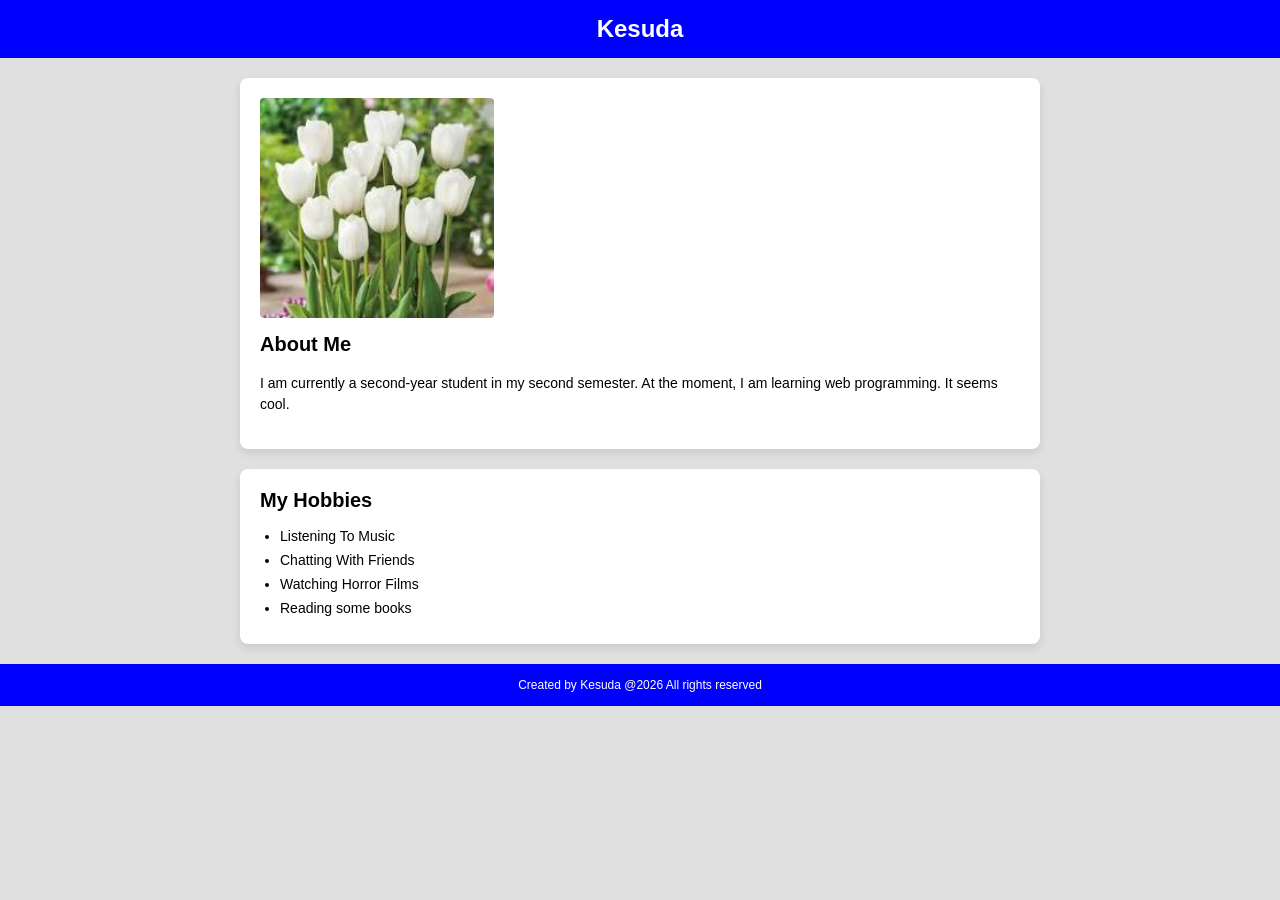
==== profile_3.html @ e7d2c42c "Deploy final profile card assignment layout" ====
<!DOCTYPE html>
<html lang="en">
<head>
    <meta charset="UTF-8">
    <meta name="viewport" content="width=device-width, initial-scale=1.0">
    <title>My Profile</title>
    <link rel="stylesheet" href="public/css/style.css">
</head>
<body>

    <header>
        <h1>Kesuda</h1>
    </header>

    <div class="content">
        <section class="biography">
            <img src="images/tulip.jpeg" alt="Profile Picture" class="profile-pic">
            <h2>About Me</h2>
            <p>I am currently a second-year student in my second semester. At the moment, I am learning web programming. It seems cool.</p>
        </section>

        <section class="achievements">
            <h2>My Hobbies</h2>
            <ul>
                <li>Listening To Music</li>
                <li>Chatting With Friends</li>
                <li>Watching Horror Films</li>
                <li>Reading some books</li>
            </ul>
        </section>
    </div>

    <footer>
        <p>Created by Kesuda @2026 All rights reserved</p>
    </footer>

</body>
</html>
---- public/css/style.css ----
body {
    margin: 0;
    padding: 0;
    font-family: Arial, Helvetica, sans-serif;
    background-color: #e0e0e0; 
}


header {
    background-color: #0000ff; 
    color: #ffffff;
    text-align: center;
    padding: 15px 0;
}

header h1 {
    margin: 0;
    font-size: 24px;
}


.content {
    max-width: 800px;
    margin: 20px auto; 
    padding: 0 15px;
}

.biography, .achievements {
    background-color: #ffffff; 
    padding: 20px;
    margin-bottom: 20px;
    border-radius: 8px; 
    box-shadow: 0 4px 8px rgba(0, 0, 0, 0.1); 
}


.profile-pic {
    height: 220px;
    width: auto;
    display: block;
    margin-bottom: 15px;
    border-radius: 4px;
}

h2 {
    margin-top: 0;
    font-size: 20px;
    color: #000000;
}

p {
    line-height: 1.5;
    font-size: 14px;
}

ul {
    padding-left: 20px;
    margin: 10px 0 0 0;
}

li {
    margin-bottom: 8px;
    font-size: 14px;
}


footer {
    background-color: #0000ff;
    color: #ffffff;
    text-align: center;
    padding: 12px 0;
    width: 100%;
}

footer p {
    margin: 0;
    font-size: 12px;
}
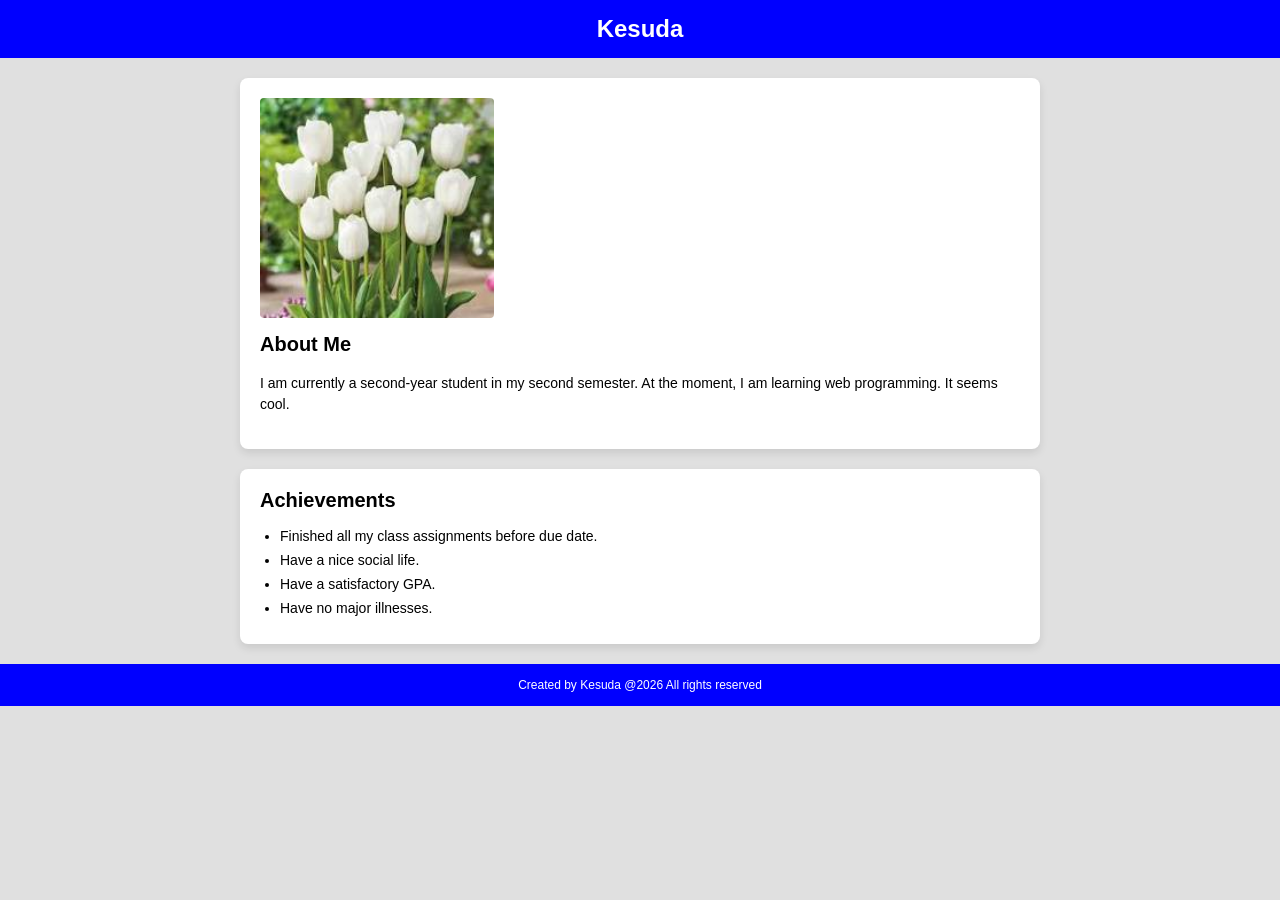
==== commit 6c51199f: "Add real life achievements" ====
--- a/profile_3.html
+++ b/profile_3.html
@@ -20,12 +20,12 @@
         </section>
 
         <section class="achievements">
-            <h2>My Hobbies</h2>
+            <h2>Achievements</h2>
             <ul>
-                <li>Listening To Music</li>
-                <li>Chatting With Friends</li>
-                <li>Watching Horror Films</li>
-                <li>Reading some books</li>
+                <li>Finished all my class assignments before due date.</li>
+                <li>Have a nice social life.</li>
+                <li>Have a satisfactory GPA.</li>
+                <li>Have no major illnesses.</li>
             </ul>
         </section>
     </div>
